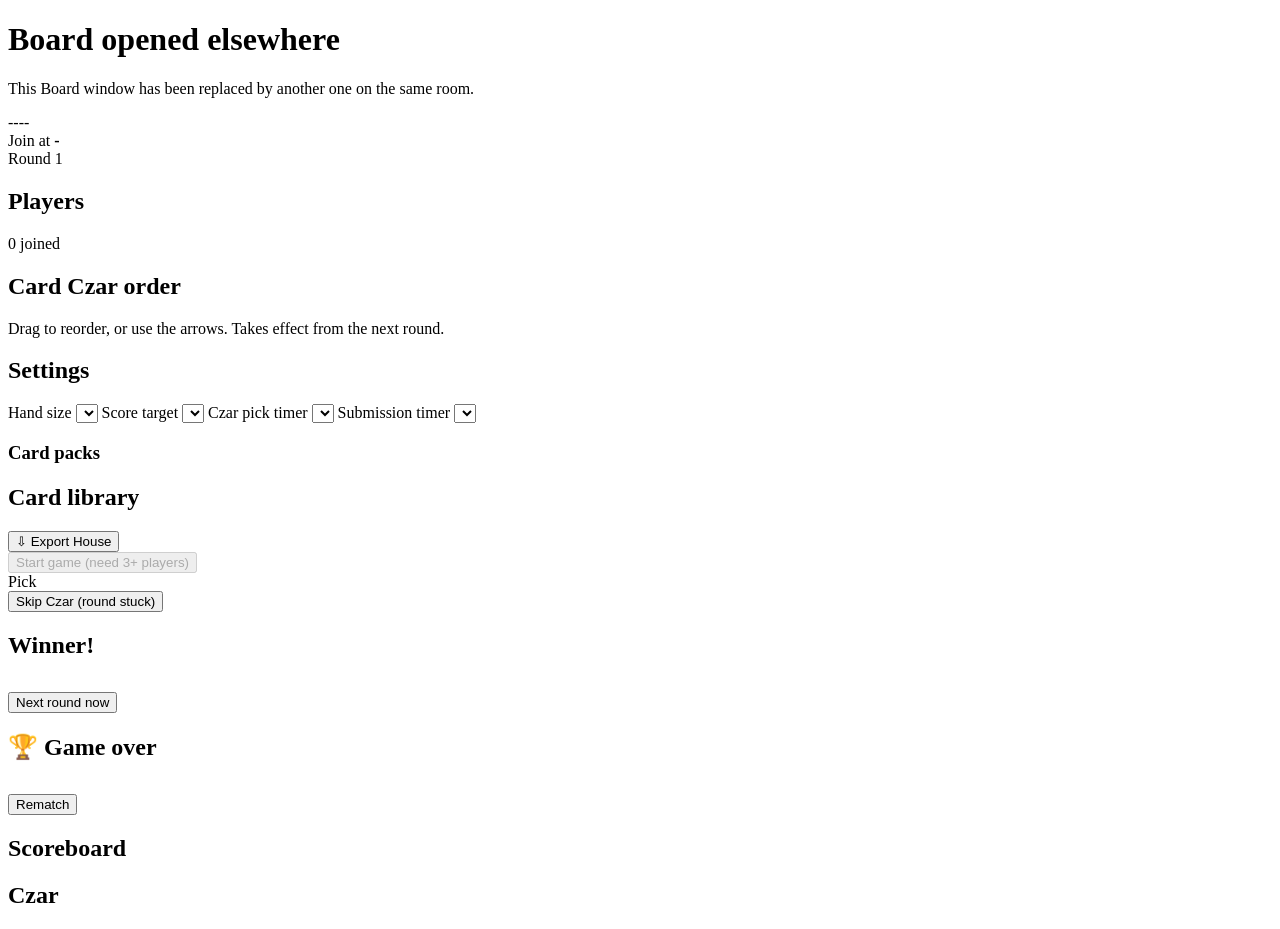
==== web/board.html @ 8a07bc94 "Build Cardbox: full Jackbox-style CAH game per DESIGN_SPEC.md Implements all six build milestones fr" ====
<!doctype html>
<html lang="en">
<head>
  <meta charset="utf-8" />
  <meta name="viewport" content="width=device-width, initial-scale=1" />
  <title>Cardbox — Board</title>
  <link rel="stylesheet" href="/static/style.css" />
</head>
<body>
  <div id="toast-host"></div>

  <div id="taken-over" class="full-screen-msg hidden">
    <h1>Board opened elsewhere</h1>
    <p class="muted">This Board window has been replaced by another one on the same room.</p>
  </div>

  <div id="board" class="board hidden">
    <header class="board-header">
      <div class="room-code" id="room-code">----</div>
      <div class="qr-wrap"><div id="qr"></div></div>
      <div class="col" style="gap:0.1em">
        <span class="muted">Join at</span>
        <strong id="join-url">-</strong>
      </div>
      <div class="spacer"></div>
      <div id="round-badge" class="badge hidden">Round <span id="round-no">1</span></div>
    </header>

    <main class="board-main">
      <!-- LOBBY -->
      <section id="view-lobby" class="col hidden">
        <div class="panel">
          <div class="row" style="justify-content:space-between">
            <h2>Players</h2>
            <span class="muted" id="player-count">0 joined</span>
          </div>
          <div id="lobby-players" class="scoreboard"></div>
        </div>

        <div class="panel">
          <h2>Card Czar order</h2>
          <p class="muted">Drag to reorder, or use the arrows. Takes effect from the next round.</p>
          <div id="czar-order-editor" class="czar-order-list"></div>
        </div>

        <div class="panel">
          <h2>Settings</h2>
          <div class="settings-grid">
            <label>Hand size
              <select id="setting-hand-size"></select>
            </label>
            <label>Score target
              <select id="setting-score-target"></select>
            </label>
            <label>Czar pick timer
              <select id="setting-czar-timer"></select>
            </label>
            <label>Submission timer
              <select id="setting-submission-timer"></select>
            </label>
          </div>
          <h3 style="margin-top:1em">Card packs</h3>
          <div id="pack-toggles" class="pack-toggle-list"></div>
        </div>

        <div class="panel">
          <div class="row" style="justify-content:space-between">
            <h2>Card library</h2>
            <a id="export-house" href="/api/library/packs/house/export"><button class="secondary icon">⇩ Export House</button></a>
          </div>
          <div id="library-list" class="library-list"></div>
        </div>

        <button id="btn-start-game" class="big" disabled>Start game (need 3+ players)</button>
      </section>

      <!-- IN ROUND -->
      <section id="view-round" class="col hidden">
        <div class="status-line" id="status-line"></div>
        <div id="deck-warning" class="badge hidden" style="background:var(--warn);color:#221;"></div>
        <div class="black-card-display">
          <div class="card black">
            <div class="card-text" id="black-card-text"></div>
            <div class="card-foot">Pick <span id="black-card-pick"></span></div>
          </div>
        </div>
        <div class="submission-grid" id="submission-grid"></div>
        <div class="row">
          <button id="btn-skip-czar" class="danger hidden">Skip Czar (round stuck)</button>
        </div>
      </section>

      <!-- ROUND END -->
      <section id="view-round-end" class="col hidden">
        <div class="panel center">
          <h2 id="winner-heading">Winner!</h2>
          <div class="submission-grid" id="winner-card-grid" style="justify-content:center"></div>
          <button id="btn-next-round" style="margin-top:1em">Next round now</button>
        </div>
      </section>

      <!-- GAME OVER -->
      <section id="view-game-over" class="col hidden">
        <div class="panel center">
          <h2>🏆 Game over</h2>
          <div id="final-standings" class="scoreboard" style="max-width:24em;margin:0 auto"></div>
          <button id="btn-rematch" style="margin-top:1em" class="big">Rematch</button>
        </div>
      </section>
    </main>

    <aside class="board-sidebar">
      <div class="panel">
        <h2>Scoreboard</h2>
        <div id="scoreboard" class="scoreboard"></div>
      </div>
      <div class="panel" id="czar-preview-panel">
        <h2>Czar</h2>
        <p id="czar-preview" class="muted"></p>
      </div>
    </aside>
  </div>

  <script src="/static/shared/qrcode.js"></script>
  <script type="module" src="/static/board.js"></script>
</body>
</html>
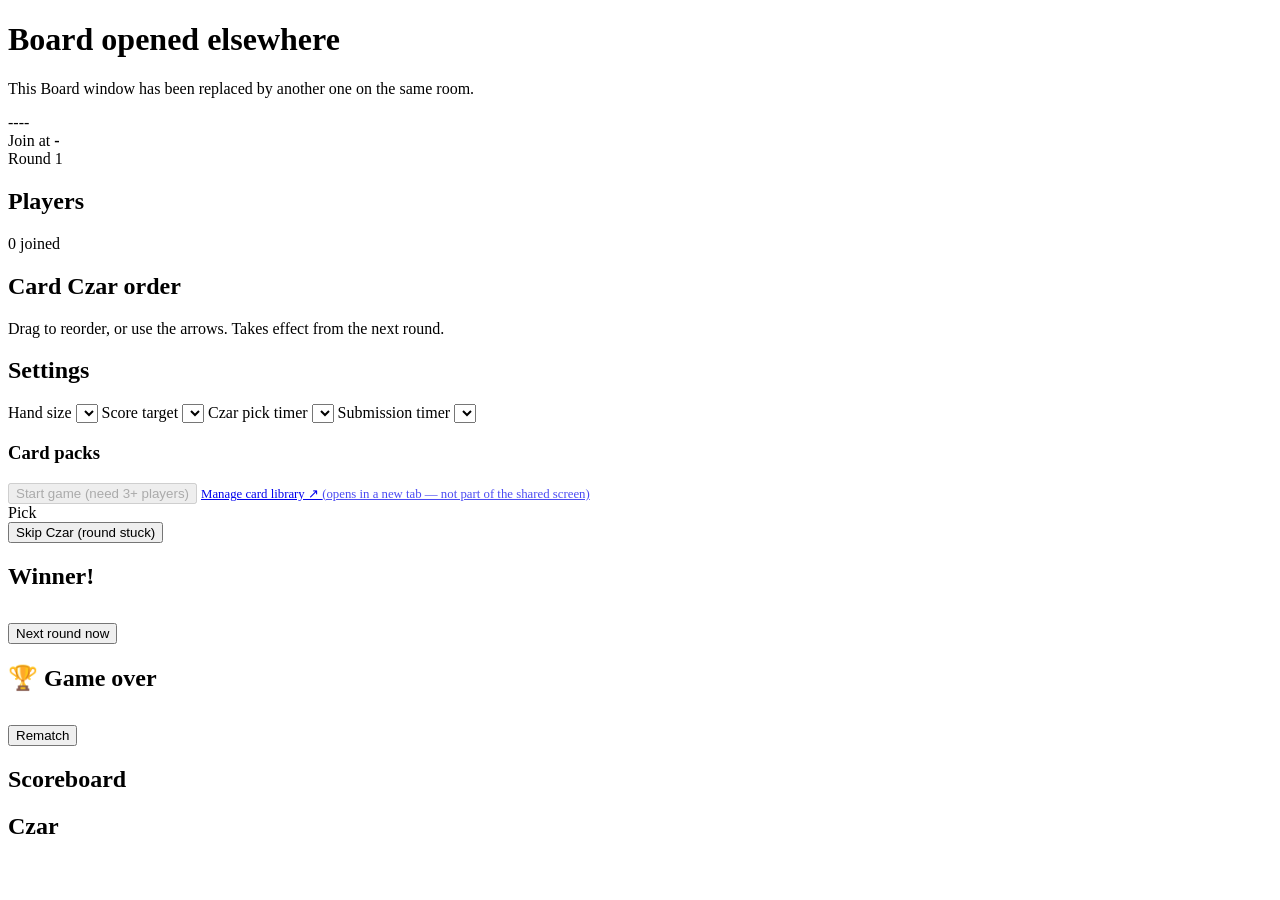
==== commit 247a87ab: "Fix reveal card rendering and move card-library admin off the shared Board Three fixes from a real p" ====
--- a/web/board.html
+++ b/web/board.html
@@ -63,15 +63,10 @@
           <div id="pack-toggles" class="pack-toggle-list"></div>
         </div>
 
-        <div class="panel">
-          <div class="row" style="justify-content:space-between">
-            <h2>Card library</h2>
-            <a id="export-house" href="/api/library/packs/house/export"><button class="secondary icon">⇩ Export House</button></a>
-          </div>
-          <div id="library-list" class="library-list"></div>
-        </div>
-
         <button id="btn-start-game" class="big" disabled>Start game (need 3+ players)</button>
+        <a href="/admin" target="_blank" rel="noopener" class="muted" style="font-size:0.8rem">
+          Manage card library ↗ <span style="opacity:0.7">(opens in a new tab — not part of the shared screen)</span>
+        </a>
       </section>
 
       <!-- IN ROUND -->
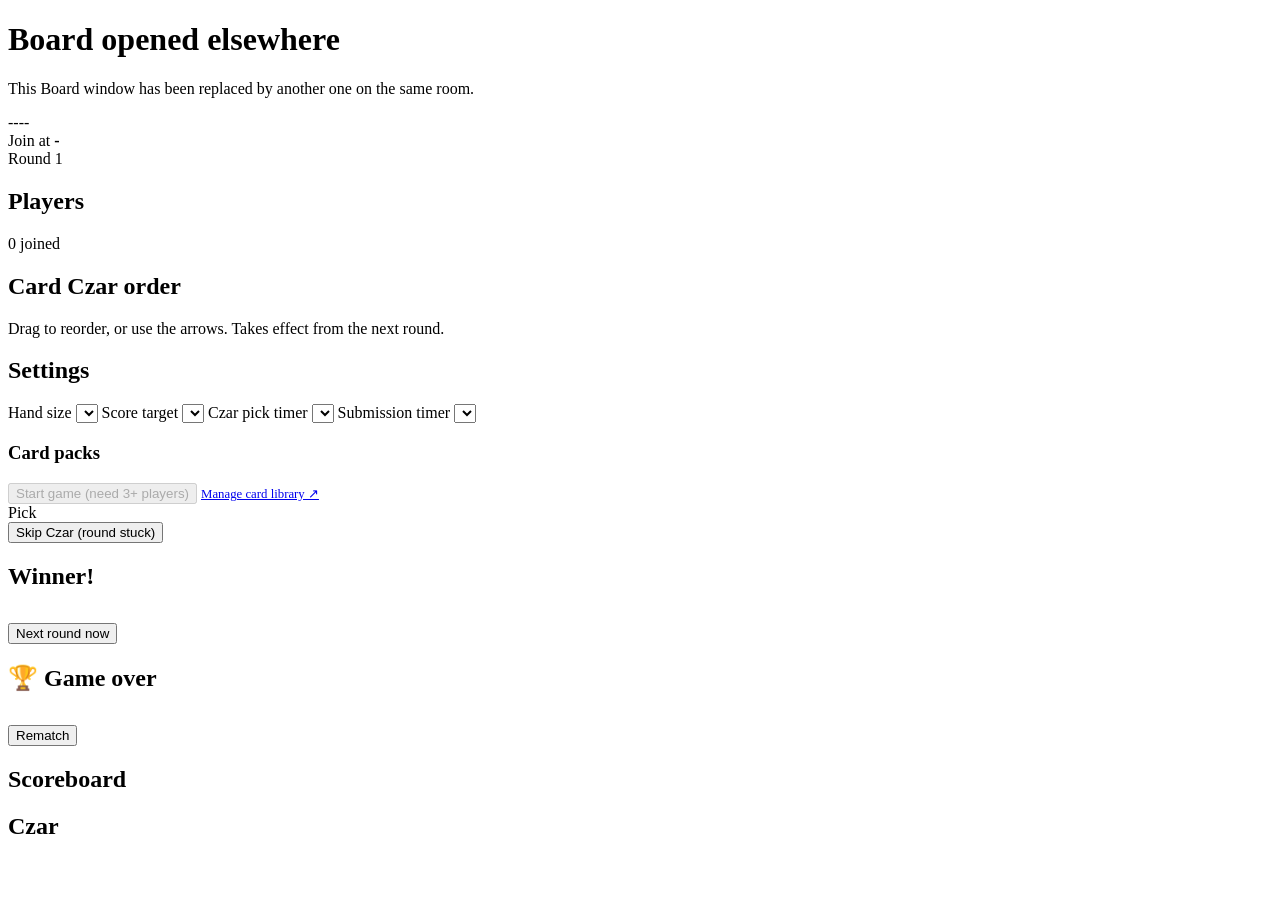
==== commit 9433bc29: "Drop the new-tab explainer from the Board's card library link Co-Authored-By: Claude Fable 5.1 <nore" ====
--- a/web/board.html
+++ b/web/board.html
@@ -65,7 +65,7 @@
 
         <button id="btn-start-game" class="big" disabled>Start game (need 3+ players)</button>
         <a href="/admin" target="_blank" rel="noopener" class="muted" style="font-size:0.8rem">
-          Manage card library ↗ <span style="opacity:0.7">(opens in a new tab — not part of the shared screen)</span>
+          Manage card library ↗
         </a>
       </section>
 
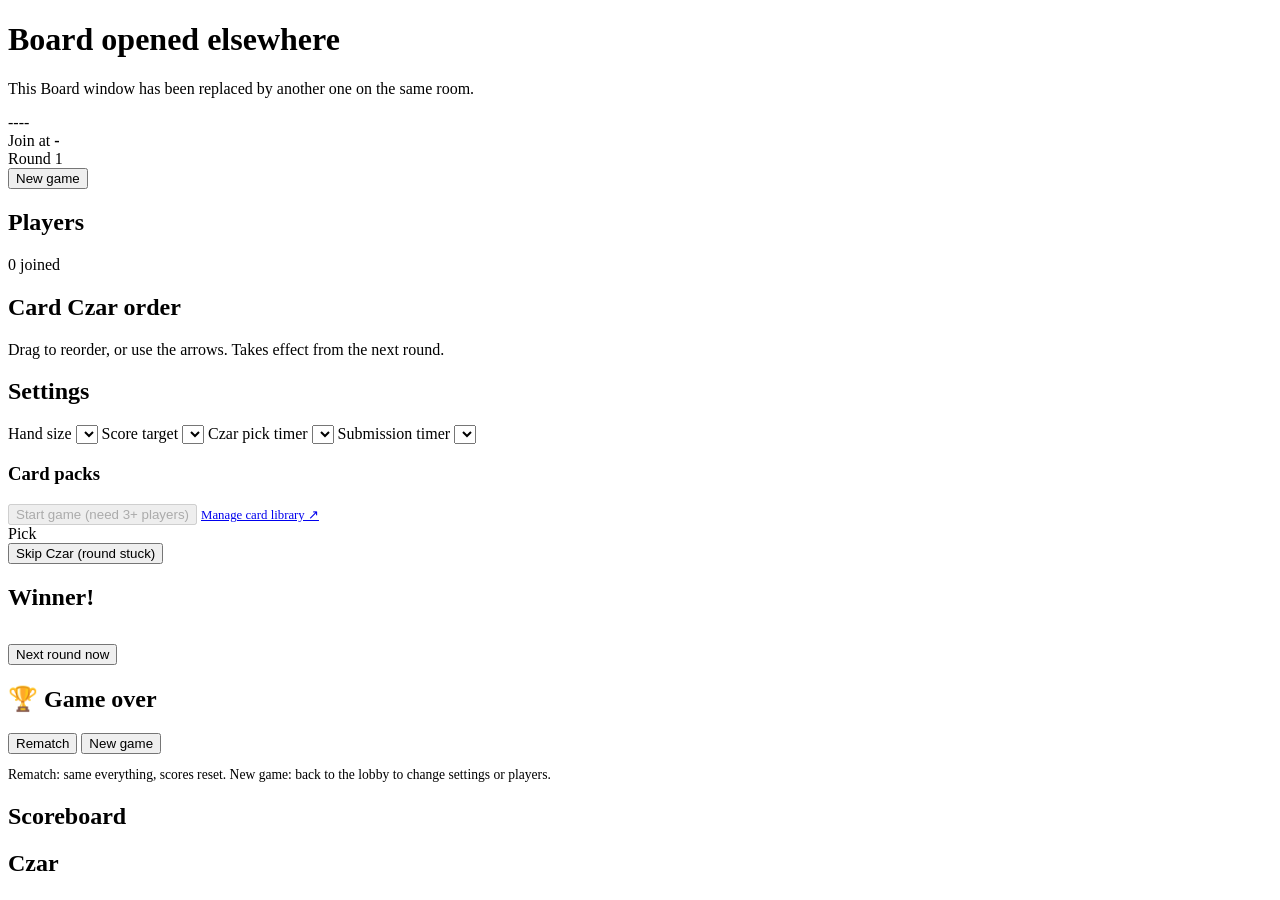
==== commit af3b7626: "Fix late lobby joiners never being Czar; add New game and a 🚽 mulligan Reordering the Czar rotation " ====
--- a/web/board.html
+++ b/web/board.html
@@ -24,6 +24,7 @@
       </div>
       <div class="spacer"></div>
       <div id="round-badge" class="badge hidden">Round <span id="round-no">1</span></div>
+      <button id="btn-new-game-header" class="ghost hidden" title="End this game and go back to the lobby">New game</button>
     </header>
 
     <main class="board-main">
@@ -99,7 +100,11 @@
         <div class="panel center">
           <h2>🏆 Game over</h2>
           <div id="final-standings" class="scoreboard" style="max-width:24em;margin:0 auto"></div>
-          <button id="btn-rematch" style="margin-top:1em" class="big">Rematch</button>
+          <div class="row" style="justify-content:center;gap:0.75em;margin-top:1em">
+            <button id="btn-rematch" class="big">Rematch</button>
+            <button id="btn-new-game" class="big secondary">New game</button>
+          </div>
+          <p class="muted" style="font-size:0.85rem">Rematch: same everything, scores reset. New game: back to the lobby to change settings or players.</p>
         </div>
       </section>
     </main>
